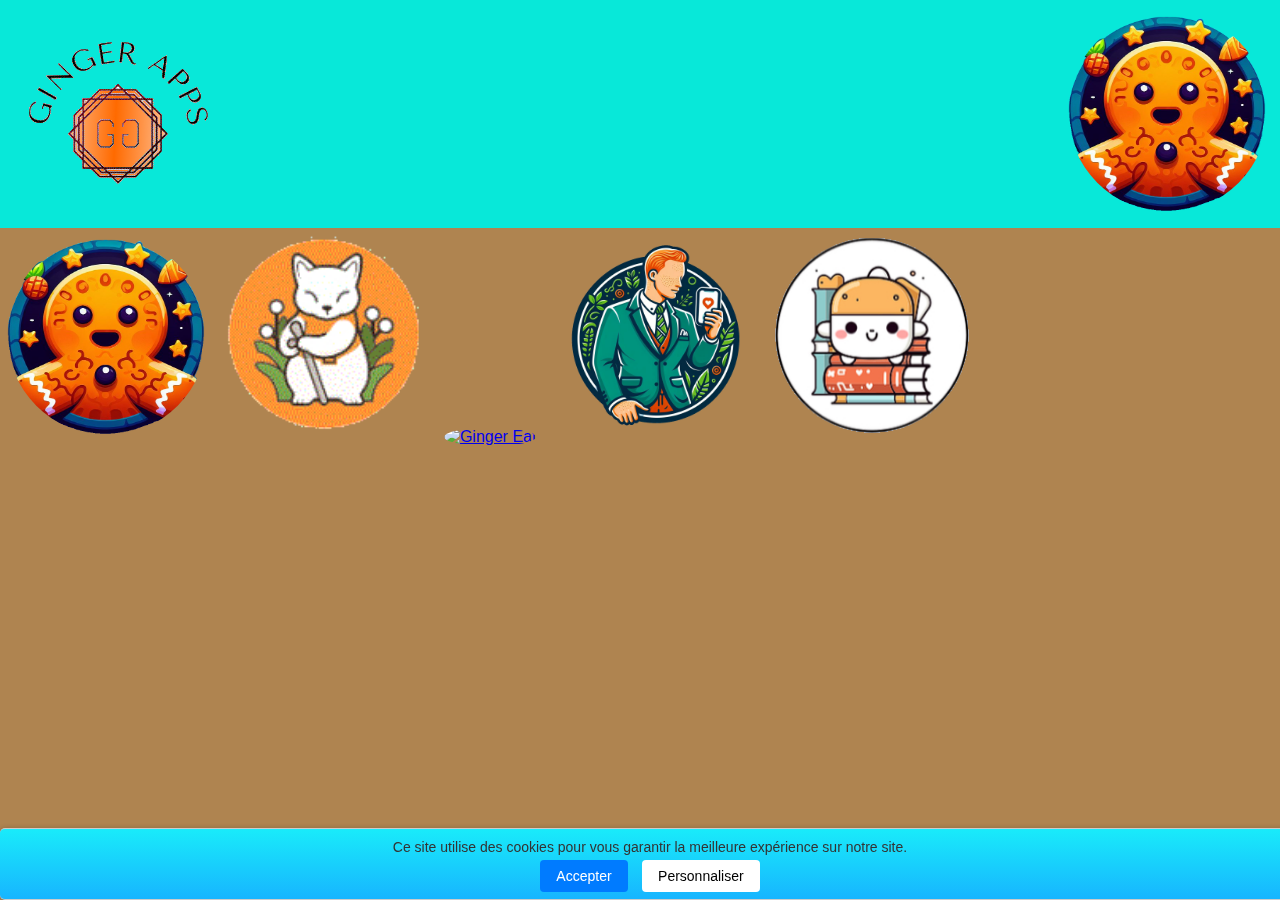
==== index.html @ 9775a5cd "ajout de l'index html" ====
<!DOCTYPE html>
<html>
    <head>
        <link rel="stylesheet" href="assets/css/style.css">
        <meta charset="utf-8">
        <title>Hassoul</title>
    </head>

    <body>

          <!-- Header -->
        <div class="header container">
          <img class="max" src="assets/img/logo_ginger.png" alt="logo">
          <a href="pages/profile.html"> <img class="imagesapp" src="assets/img/ginger_game.png" alt="Ginger Game" title="Ginger Game"></a> 

        </div>
          <!-- App container -->
        <div class="container">
            <a href="pages/game.html"> <img class="imageappshover imagesapp" src="assets/img/ginger_game.png" alt="Ginger Game" title="Ginger Game"></a>    
            <a href="pages/shop.html"> <img class="imageappshover imagesapp" src="assets/img/ginger_shop.png" alt="Ginger Shop" title="Ginger Shop"></a>
            <a href="pages/eat.html"> <img class="imageappshover imagesapp" src="assets/img/ginger_eat.png" alt="Ginger Eat" title="Ginger Eat"></a>    
            <a href="pages/tinder.html"> <img class="imageappshover imagesapp" src="assets/img/tinder.png" alt="Ginger Tinder" title="Ginger Tinder"></a>     
            <a href="pages/books.html"> <img class="imageappshover imagesapp" src="assets/img/ginger_books.png" alt="Ginger Books" title="Ginger Books"></a> 

        </div>
        <footer></footer>

  <div id="personalize_cookies">
    <div>Choisissez les cookies que vous souhaitez activer</div>
  </div>

  <div id="cookie-consent">
    <div>Ce site utilise des cookies pour vous garantir la meilleure expérience sur notre site.</div>
    <button id="accept-cookies">Accepter</button>
    <button id="decline-cookies">Personnaliser</button>
  </div>
  <script src= "assets/scripts/index.js"></script>
    </body>
</html>
---- assets/css/style.css ----
html, body {
    font-family: Arial, sans-serif;
    display: flex;
    flex-direction: column;
    margin: 0;
    justify-content: space-between;
    height: 100%;
    background-color: rgb(175, 132, 80);
}
footer{
    height: 60%;
}
/* Style the body */

img.max {
    display: flex;
    max-width: 90%;
    max-height: 90%;
}
    /* Header/logo Title */
  .header {
    flex-direction: row;
    align-items: center;
    display: flex;
    padding: 60px;
    text-align: center;
    color: white;
    background: rgb(8, 232, 217);
    padding: 5px;
    justify-content: space-between;
  }

.boutton {
    height: 100px;
    width: 100px;
}

#container {
    height: 100%;
    margin: 100px;
    padding: 50px;
    display: flex;
    flex-wrap: wrap;
    flex-direction: row;
    
}

.imagesapp {
    margin: 7px;
    border-radius: 50%;
    width: 200px;
    height: 200px;
}
.imageappshover:hover {
        transform: scale(1.2);
        transition: transform 0.3s ease;
}
  #cookie-consent {
    position: fixed;
    bottom: 0;
    left: 0;
    width: 100%;
    height: 50px;
    background-color: #0aa5ff;
    padding: 10px;
    text-align: center;
    box-shadow: 0px 0px 5px rgba(0, 0, 0, 0.2);
    background-image: linear-gradient(to bottom, #19ebfa, #17b5ff);
    border-top: 1px solid #ccc;
    border-bottom: 1px solid #ccc;
    border-radius: 5px;
    font-family: Arial, sans-serif;
    color: #333;
    transition: transform 0.3s ease-in-out;
  }
  
  #accept-cookies {
    margin: 5px;
    padding: 8px 16px;
    font-size: 14px;
    color: #ffffff;
    background-color: #007bff;
    border: none;
    border-radius: 4px;
    cursor: pointer;
  }
  
  #accept-cookies:hover {
    background-color: #0056b3;
  }
  
  #cookie-consent div {
    margin: 0;
    font-size: 14px;
    color: #333;
  }
  
  #decline-cookies{
    margin: 5px;
    padding: 8px 16px;
    font-size: 14px;
    color: #000000;
    background-color: #ffffff;
    border: none;
    border-radius: 4px;
    cursor: pointer;
  }
  
  #accept-cookies:hover {
    background-color: #0056b3;
  }
  
  #decline-cookies:hover {
    background-color: #e4e4e4;
  }
  
  #personalize_cookies {
    background-color: #00829c;
    display: none;
    z-index: 500;
    height: 100%;
    color: white;
    width: 50%;
    flex-direction: column;
    position: fixed;
    top: 50%;
    left: 50%;
    transform: translate(-50%, -50%);
  }
  #personalize_cookies button {
    background-color: #0aa5ff;
    color: white;
    border: none;
    border-radius: 5px;
    padding: 5px;
    cursor: pointer;
  }
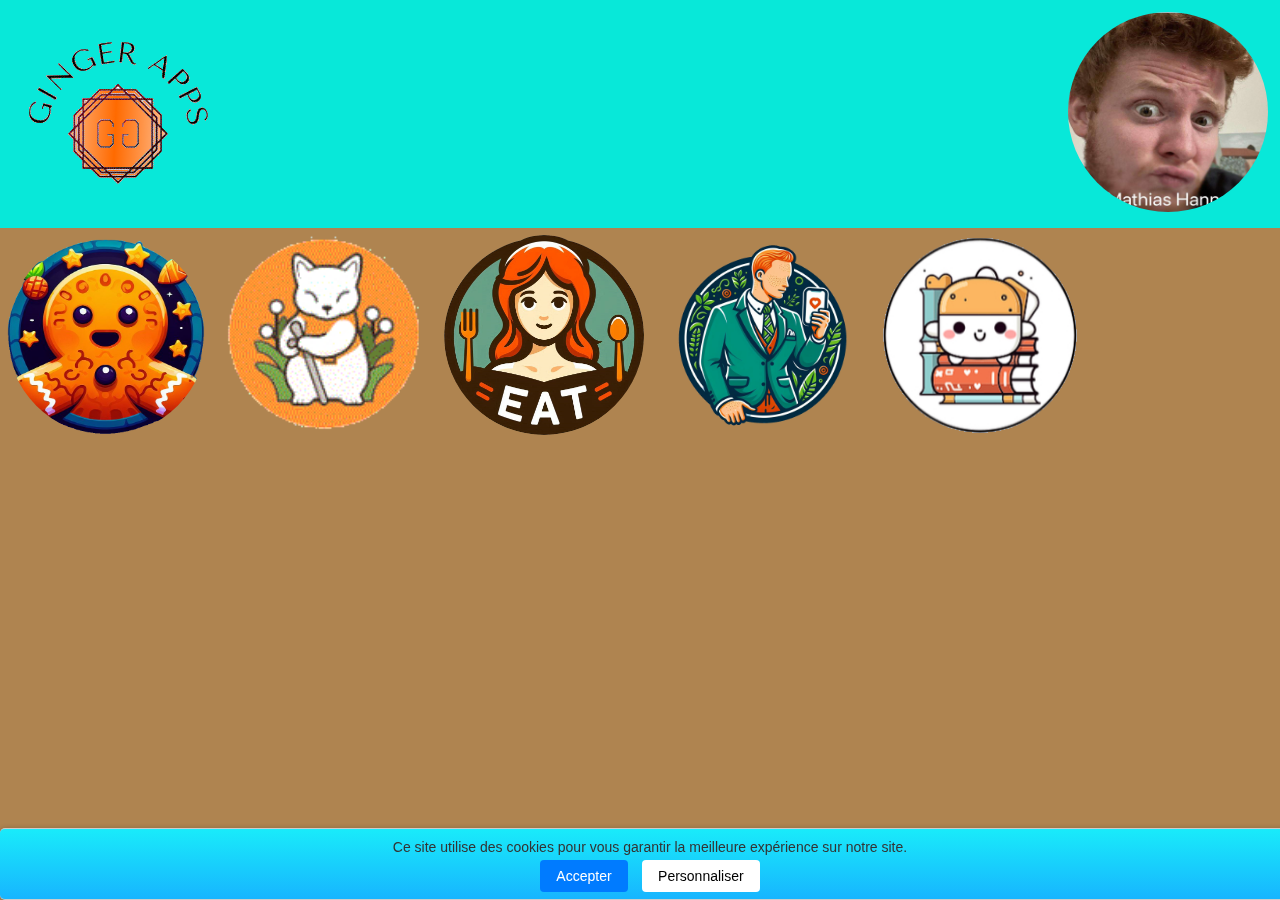
==== commit 021b8202: "Update index.html" ====
--- a/index.html
+++ b/index.html
@@ -1,39 +1,40 @@
-<!DOCTYPE html>
-<html>
-    <head>
-        <link rel="stylesheet" href="assets/css/style.css">
-        <meta charset="utf-8">
-        <title>Hassoul</title>
-    </head>
-
-    <body>
-
-          <!-- Header -->
-        <div class="header container">
-          <img class="max" src="assets/img/logo_ginger.png" alt="logo">
-          <a href="pages/profile.html"> <img class="imagesapp" src="assets/img/ginger_game.png" alt="Ginger Game" title="Ginger Game"></a> 
-
-        </div>
-          <!-- App container -->
-        <div class="container">
-            <a href="pages/game.html"> <img class="imageappshover imagesapp" src="assets/img/ginger_game.png" alt="Ginger Game" title="Ginger Game"></a>    
-            <a href="pages/shop.html"> <img class="imageappshover imagesapp" src="assets/img/ginger_shop.png" alt="Ginger Shop" title="Ginger Shop"></a>
-            <a href="pages/eat.html"> <img class="imageappshover imagesapp" src="assets/img/ginger_eat.png" alt="Ginger Eat" title="Ginger Eat"></a>    
-            <a href="pages/tinder.html"> <img class="imageappshover imagesapp" src="assets/img/tinder.png" alt="Ginger Tinder" title="Ginger Tinder"></a>     
-            <a href="pages/books.html"> <img class="imageappshover imagesapp" src="assets/img/ginger_books.png" alt="Ginger Books" title="Ginger Books"></a> 
-
-        </div>
-        <footer></footer>
-
-  <div id="personalize_cookies">
-    <div>Choisissez les cookies que vous souhaitez activer</div>
-  </div>
-
-  <div id="cookie-consent">
-    <div>Ce site utilise des cookies pour vous garantir la meilleure expérience sur notre site.</div>
-    <button id="accept-cookies">Accepter</button>
-    <button id="decline-cookies">Personnaliser</button>
-  </div>
-  <script src= "assets/scripts/index.js"></script>
-    </body>
-</html>+<!DOCTYPE html>
+<html>
+    <head>
+        <link rel="stylesheet" href="assets/css/style.css">
+        <meta charset="utf-8">
+        <title>Ginger APP</title>
+        <link rel="icon" href="assets/img/icon.png">
+    </head>
+
+    <body>
+
+          <!-- Header -->
+        <div class="header container">
+          <img class="max" src="assets/img/logo_ginger.png" alt="logo">
+          <a href="pages/profile.html"> <img class="imagesapp" src="assets/img/Mr_hanna.png" alt="Ginger Game" title="Ginger Game"></a> 
+
+        </div>
+          <!-- App container -->
+        <div class="container">
+            <a href="JeuRoux/index.html"> <img class="imageappshover imagesapp" src="assets/img/ginger_game.png" alt="Ginger Game" title="Ginger Game"></a>    
+            <a href="pages/shop.html"> <img class="imageappshover imagesapp" src="assets/img/ginger_shop.png" alt="Ginger Shop" title="Ginger Shop"></a>
+            <a href="pages/eat.html"> <img class="imageappshover imagesapp" src="assets/img/ginger_eat.png" alt="Ginger Eat" title="Ginger Eat"></a>    
+            <a href="pages/tinder.html"> <img class="imageappshover imagesapp" src="assets/img/tinder.png" alt="Ginger Tinder" title="Ginger Tinder"></a>     
+            <a href="pages/books.html"> <img class="imageappshover imagesapp" src="assets/img/ginger_books.png" alt="Ginger Books" title="Ginger Books"></a> 
+
+        </div>
+        <footer></footer>
+
+  <div id="personalize_cookies">
+    <div>Choisissez les cookies que vous souhaitez activer</div>
+  </div>
+
+  <div id="cookie-consent">
+    <div>Ce site utilise des cookies pour vous garantir la meilleure expérience sur notre site.</div>
+    <button id="accept-cookies">Accepter</button>
+    <button id="decline-cookies">Personnaliser</button>
+  </div>
+  <script src= "assets/scripts/index.js"></script>
+    </body>
+</html>
--- a/assets/css/style.css
+++ b/assets/css/style.css
@@ -1,137 +1,137 @@
-html, body {
-    font-family: Arial, sans-serif;
-    display: flex;
-    flex-direction: column;
-    margin: 0;
-    justify-content: space-between;
-    height: 100%;
-    background-color: rgb(175, 132, 80);
-}
-footer{
-    height: 60%;
-}
-/* Style the body */
-
-img.max {
-    display: flex;
-    max-width: 90%;
-    max-height: 90%;
-}
-    /* Header/logo Title */
-  .header {
-    flex-direction: row;
-    align-items: center;
-    display: flex;
-    padding: 60px;
-    text-align: center;
-    color: white;
-    background: rgb(8, 232, 217);
-    padding: 5px;
-    justify-content: space-between;
-  }
-
-.boutton {
-    height: 100px;
-    width: 100px;
-}
-
-#container {
-    height: 100%;
-    margin: 100px;
-    padding: 50px;
-    display: flex;
-    flex-wrap: wrap;
-    flex-direction: row;
-    
-}
-
-.imagesapp {
-    margin: 7px;
-    border-radius: 50%;
-    width: 200px;
-    height: 200px;
-}
-.imageappshover:hover {
-        transform: scale(1.2);
-        transition: transform 0.3s ease;
-}
-  #cookie-consent {
-    position: fixed;
-    bottom: 0;
-    left: 0;
-    width: 100%;
-    height: 50px;
-    background-color: #0aa5ff;
-    padding: 10px;
-    text-align: center;
-    box-shadow: 0px 0px 5px rgba(0, 0, 0, 0.2);
-    background-image: linear-gradient(to bottom, #19ebfa, #17b5ff);
-    border-top: 1px solid #ccc;
-    border-bottom: 1px solid #ccc;
-    border-radius: 5px;
-    font-family: Arial, sans-serif;
-    color: #333;
-    transition: transform 0.3s ease-in-out;
-  }
-  
-  #accept-cookies {
-    margin: 5px;
-    padding: 8px 16px;
-    font-size: 14px;
-    color: #ffffff;
-    background-color: #007bff;
-    border: none;
-    border-radius: 4px;
-    cursor: pointer;
-  }
-  
-  #accept-cookies:hover {
-    background-color: #0056b3;
-  }
-  
-  #cookie-consent div {
-    margin: 0;
-    font-size: 14px;
-    color: #333;
-  }
-  
-  #decline-cookies{
-    margin: 5px;
-    padding: 8px 16px;
-    font-size: 14px;
-    color: #000000;
-    background-color: #ffffff;
-    border: none;
-    border-radius: 4px;
-    cursor: pointer;
-  }
-  
-  #accept-cookies:hover {
-    background-color: #0056b3;
-  }
-  
-  #decline-cookies:hover {
-    background-color: #e4e4e4;
-  }
-  
-  #personalize_cookies {
-    background-color: #00829c;
-    display: none;
-    z-index: 500;
-    height: 100%;
-    color: white;
-    width: 50%;
-    flex-direction: column;
-    position: fixed;
-    top: 50%;
-    left: 50%;
-    transform: translate(-50%, -50%);
-  }
-  #personalize_cookies button {
-    background-color: #0aa5ff;
-    color: white;
-    border: none;
-    border-radius: 5px;
-    padding: 5px;
-    cursor: pointer;
+html, body {
+    font-family: Arial, sans-serif;
+    display: flex;
+    flex-direction: column;
+    margin: 0;
+    justify-content: space-between;
+    height: 100%;
+    background-color: rgb(175, 132, 80);
+}
+footer{
+    height: 60%;
+}
+/* Style the body */
+
+img.max {
+    display: flex;
+    max-width: 90%;
+    max-height: 90%;
+}
+    /* Header/logo Title */
+  .header {
+    flex-direction: row;
+    align-items: center;
+    display: flex;
+    padding: 60px;
+    text-align: center;
+    color: white;
+    background: rgb(8, 232, 217);
+    padding: 5px;
+    justify-content: space-between;
+  }
+
+.boutton {
+    height: 100px;
+    width: 100px;
+}
+
+#container {
+    height: 100%;
+    margin: 100px;
+    padding: 50px;
+    display: flex;
+    flex-wrap: wrap;
+    flex-direction: row;
+    
+}
+
+.imagesapp {
+    margin: 7px;
+    border-radius: 50%;
+    width: 200px;
+    height: 200px;
+}
+.imageappshover:hover {
+        transform: scale(1.2);
+        transition: transform 0.3s ease;
+}
+  #cookie-consent {
+    position: fixed;
+    bottom: 0;
+    left: 0;
+    width: 100%;
+    height: 50px;
+    background-color: #0aa5ff;
+    padding: 10px;
+    text-align: center;
+    box-shadow: 0px 0px 5px rgba(0, 0, 0, 0.2);
+    background-image: linear-gradient(to bottom, #19ebfa, #17b5ff);
+    border-top: 1px solid #ccc;
+    border-bottom: 1px solid #ccc;
+    border-radius: 5px;
+    font-family: Arial, sans-serif;
+    color: #333;
+    transition: transform 0.3s ease-in-out;
+  }
+  
+  #accept-cookies {
+    margin: 5px;
+    padding: 8px 16px;
+    font-size: 14px;
+    color: #ffffff;
+    background-color: #007bff;
+    border: none;
+    border-radius: 4px;
+    cursor: pointer;
+  }
+  
+  #accept-cookies:hover {
+    background-color: #0056b3;
+  }
+  
+  #cookie-consent div {
+    margin: 0;
+    font-size: 14px;
+    color: #333;
+  }
+  
+  #decline-cookies{
+    margin: 5px;
+    padding: 8px 16px;
+    font-size: 14px;
+    color: #000000;
+    background-color: #ffffff;
+    border: none;
+    border-radius: 4px;
+    cursor: pointer;
+  }
+  
+  #accept-cookies:hover {
+    background-color: #0056b3;
+  }
+  
+  #decline-cookies:hover {
+    background-color: #e4e4e4;
+  }
+  
+  #personalize_cookies {
+    background-color: #00829c;
+    display: none;
+    z-index: 500;
+    height: 100%;
+    color: white;
+    width: 50%;
+    flex-direction: column;
+    position: fixed;
+    top: 50%;
+    left: 50%;
+    transform: translate(-50%, -50%);
+  }
+  #personalize_cookies button {
+    background-color: #0aa5ff;
+    color: white;
+    border: none;
+    border-radius: 5px;
+    padding: 5px;
+    cursor: pointer;
   }